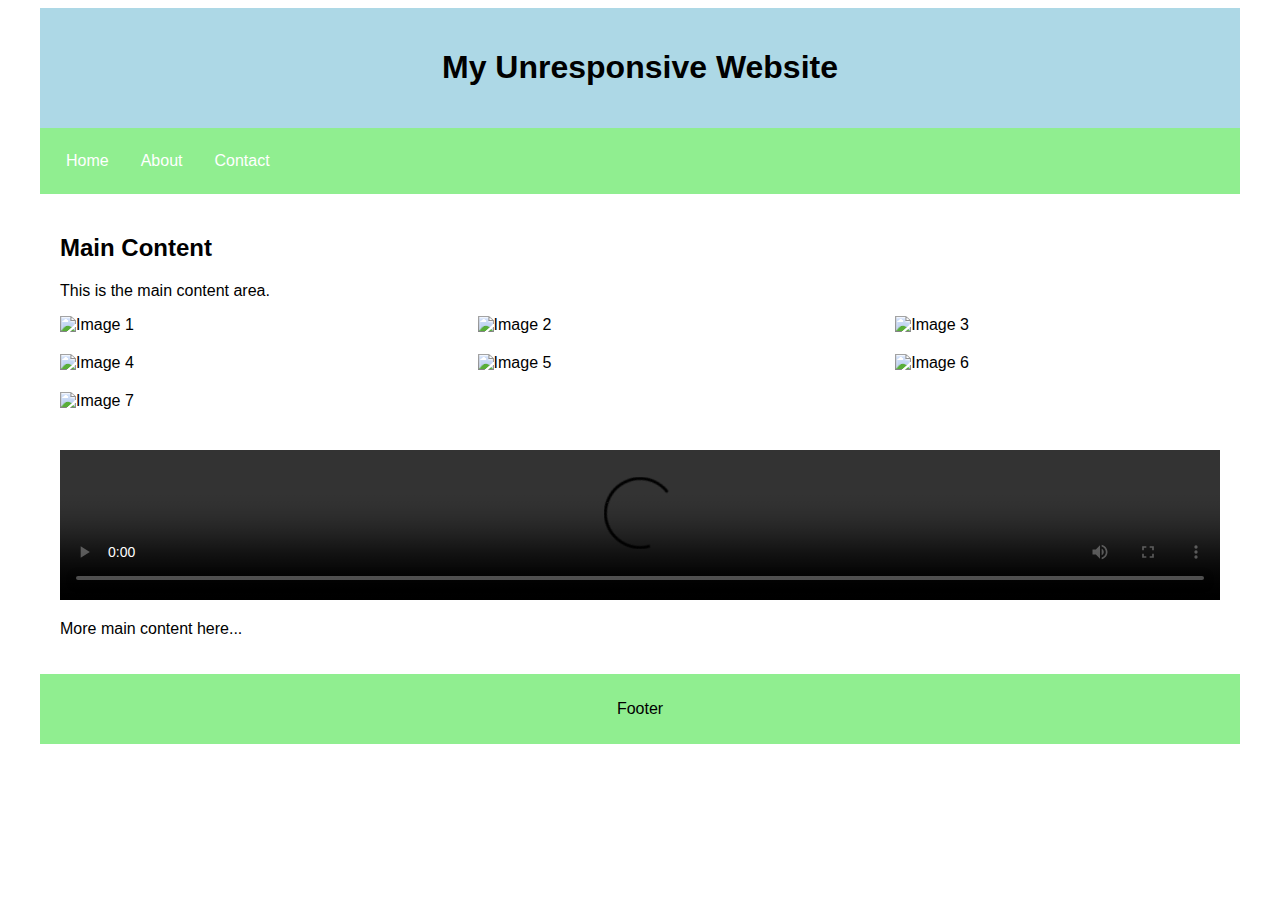
==== reponsivenavbar/index.html @ 3216fa6a "my first commit" ====
<!-- 
  Instructions:
    1. Copy the html below into your code editor
    2. Add media queries to make the page responsive
    3. Here's a guide for the mobile navigation - https://www.w3schools.com/howto/howto_js_mobile_navbar.asp
    3. Use flexbox for make the images in the image-gallery responsive
-->

<!DOCTYPE html>
<html>
  <head>
    <title>Unresponsive Website</title>
    <link
      rel="stylesheet"
      href="https://cdnjs.cloudflare.com/ajax/libs/font-awesome/6.4.0/css/all.min.css"
    />
    <link rel="stylesheet" href="style.css" />
  </head>
  <body>
    <div class="container">
      <div class="header">
        <h1>My Unresponsive Website</h1>
      </div>

      <div class="navigation">
        <a href="#">Home</a>
        <a href="#">About</a>
        <a href="#">Contact</a>
      </div>
      <!-- Mobile Navigation -->
      <section id="mobile-Navigation" class="mobile-Navigation">
        <a href="javascript:void(0);" class="icon" onclick="myFunction()">
          <i class="fa fa-bars fa-xl"></i>
        </a>
        <nav>
          <ul>
            <li><a href="#">Home</a></li>
            <li><a href="#">About</a></li>
            <li><a href="#">Contact</a></li>
          </ul>
        </nav>
      </section>

      <div class="main-content">
        <h2>Main Content</h2>
        <p>This is the main content area.</p>

        <div class="image-gallery">
          <img
            src="https://images.unsplash.com/25/puppy-love.jpg"
            alt="Image 1"
          />
          <img
            src="https://images.unsplash.com/25/puppy-love.jpg"
            alt="Image 2"
          />
          <img
            src="https://images.unsplash.com/25/puppy-love.jpg"
            alt="Image 3"
          />
          <img
            src="https://images.unsplash.com/25/puppy-love.jpg"
            alt="Image 4"
          />
          <img
            src="https://images.unsplash.com/25/puppy-love.jpg"
            alt="Image 5"
          />
          <img
            src="https://images.unsplash.com/25/puppy-love.jpg"
            alt="Image 6"
          />
          <img
            src="https://images.unsplash.com/25/puppy-love.jpg"
            alt="Image 7"
          />
        </div>

        <div class="video-container">
          <video width="100%" controls>
            <source src="video.mp4" type="video/mp4" />
            Your browser does not support the video tag.
          </video>
        </div>

        <p>More main content here...</p>
      </div>

      <div class="footer">
        <p>Footer</p>
      </div>
    </div>
    <script>
      function myFunction() {
        let x = document.getElementById("mobile-Navigation");
        if (x.style.display === "block") {
          x.style.display = "none";
        } else {
          x.style.display = "block";
        }
      }
    </script>
  </body>
</html>
---- reponsivenavbar/style.css ----
body {
  font-family: Arial, sans-serif;
}

.container {
  width: 1200px;
  margin: 0 auto;
}

.header {
  background-color: lightblue;
  padding: 20px;
  text-align: center;
}

.navigation {
  background-color: lightgreen;
  padding: 10px;
  overflow: hidden;
}
/* mobile navigation */
.mobile-Navigation {
  display: none;
}

.navigation a {
  float: left;
  display: block;
  color: white;
  text-align: center;
  padding: 14px 16px;
  text-decoration: none;
}

.main-content {
  padding: 20px;
}

.image-gallery {
  display: flex;
  flex-wrap: wrap;
  justify-content: space-between;
}

.image-gallery img {
  width: 28%;
  margin-bottom: 20px;
}

.video-container {
  width: 100%;
  margin-top: 20px;
}

.footer {
  background-color: lightgreen;
  padding: 10px;
  text-align: center;
  clear: both;
}
/* Mobile:  On screens that are 600px or less, set the background color to olive */
@media screen and (max-width: 600px) {
  .container {
    width: 1200px;
    margin: 0 auto;
  }

  .header {
    background-color: lightblue;
    padding: 20px;
    text-align: center;
  }
  .navigation {
    display: none;
  }

  .icon {
    display: block;
    color: black;
    width: 100%;
  }
  .mobile-Navigation {
    display: block;
    background-color: lightgreen;
    padding: 10px;
    overflow: hidden;
  }

  .mobile-Navigation nav ul {
    list-style: none;
    padding: 0;
  }

  .mobile-Navigation nav ul li {
    padding: 10px 0;
  }

  .mobile-Navigation nav ul li a {
    float: none;
    display: block;
    color: white;
    text-align: center;
    text-decoration: none;
  }

  .main-content h2 {
    font-size: 40px;
    padding-bottom: 5px;
  }
  .main-content p {
    font-size: 32px;
  }

  .image-gallery {
    display: flex;
    flex-direction: column;
    /* flex-wrap: wrap;
    justify-content: space-between; */
  }

  .image-gallery img {
    width: 100%;
    margin-bottom: 20px;
  }

  .video-container {
    width: 100%;
    margin-top: 20px;
  }

  .footer {
    background-color: lightgreen;
    padding: 10px;
    text-align: center;
    clear: both;
    font-size: 32px;
  }
}
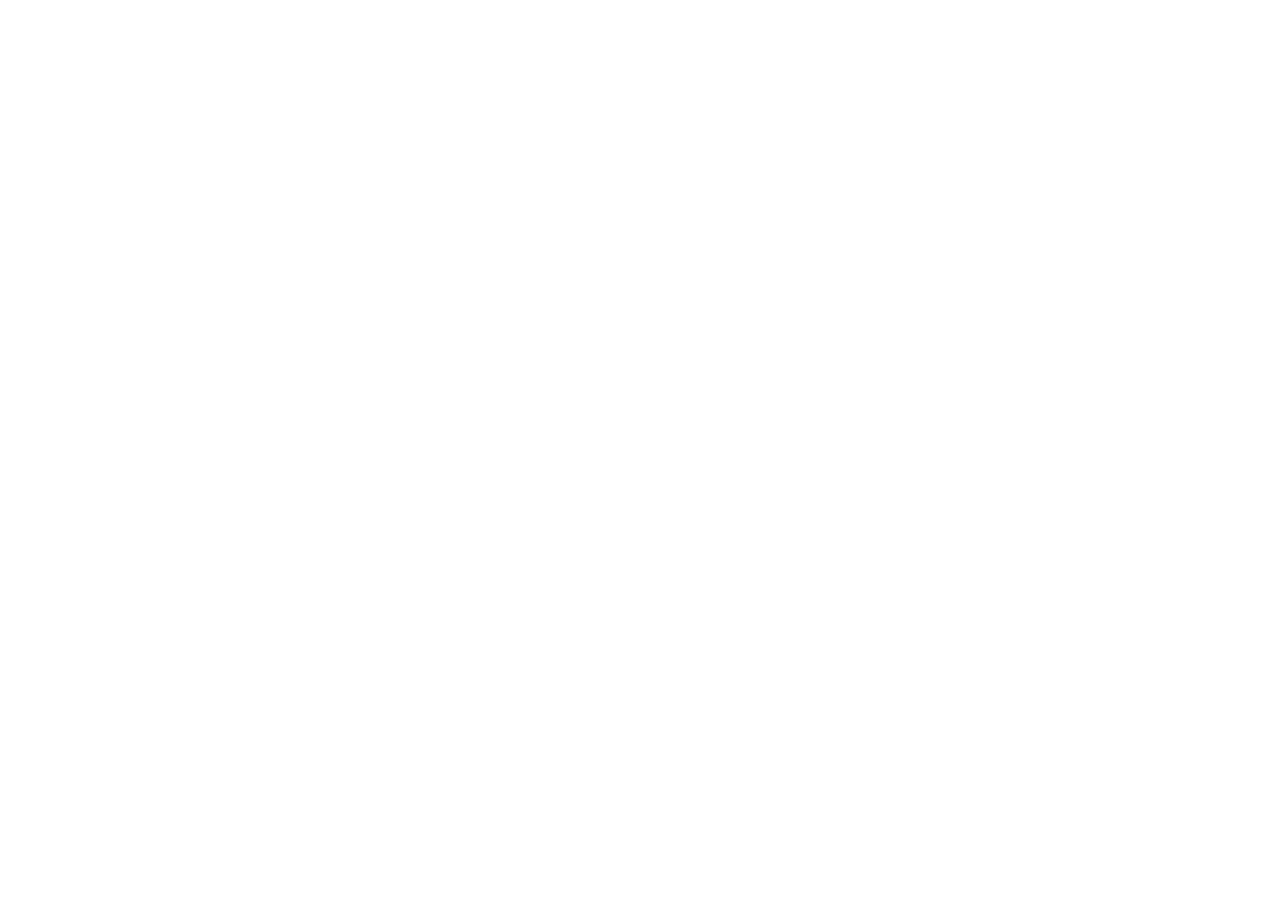
==== commit 813f69ca: "updated" ====
--- a/reponsivenavbar/index.html
+++ b/reponsivenavbar/index.html
@@ -1,104 +1,11 @@
-<!-- 
-  Instructions:
-    1. Copy the html below into your code editor
-    2. Add media queries to make the page responsive
-    3. Here's a guide for the mobile navigation - https://www.w3schools.com/howto/howto_js_mobile_navbar.asp
-    3. Use flexbox for make the images in the image-gallery responsive
--->
-
 <!DOCTYPE html>
-<html>
-  <head>
-    <title>Unresponsive Website</title>
-    <link
-      rel="stylesheet"
-      href="https://cdnjs.cloudflare.com/ajax/libs/font-awesome/6.4.0/css/all.min.css"
-    />
-    <link rel="stylesheet" href="style.css" />
-  </head>
-  <body>
-    <div class="container">
-      <div class="header">
-        <h1>My Unresponsive Website</h1>
-      </div>
-
-      <div class="navigation">
-        <a href="#">Home</a>
-        <a href="#">About</a>
-        <a href="#">Contact</a>
-      </div>
-      <!-- Mobile Navigation -->
-      <section id="mobile-Navigation" class="mobile-Navigation">
-        <a href="javascript:void(0);" class="icon" onclick="myFunction()">
-          <i class="fa fa-bars fa-xl"></i>
-        </a>
-        <nav>
-          <ul>
-            <li><a href="#">Home</a></li>
-            <li><a href="#">About</a></li>
-            <li><a href="#">Contact</a></li>
-          </ul>
-        </nav>
-      </section>
-
-      <div class="main-content">
-        <h2>Main Content</h2>
-        <p>This is the main content area.</p>
-
-        <div class="image-gallery">
-          <img
-            src="https://images.unsplash.com/25/puppy-love.jpg"
-            alt="Image 1"
-          />
-          <img
-            src="https://images.unsplash.com/25/puppy-love.jpg"
-            alt="Image 2"
-          />
-          <img
-            src="https://images.unsplash.com/25/puppy-love.jpg"
-            alt="Image 3"
-          />
-          <img
-            src="https://images.unsplash.com/25/puppy-love.jpg"
-            alt="Image 4"
-          />
-          <img
-            src="https://images.unsplash.com/25/puppy-love.jpg"
-            alt="Image 5"
-          />
-          <img
-            src="https://images.unsplash.com/25/puppy-love.jpg"
-            alt="Image 6"
-          />
-          <img
-            src="https://images.unsplash.com/25/puppy-love.jpg"
-            alt="Image 7"
-          />
-        </div>
-
-        <div class="video-container">
-          <video width="100%" controls>
-            <source src="video.mp4" type="video/mp4" />
-            Your browser does not support the video tag.
-          </video>
-        </div>
-
-        <p>More main content here...</p>
-      </div>
-
-      <div class="footer">
-        <p>Footer</p>
-      </div>
-    </div>
-    <script>
-      function myFunction() {
-        let x = document.getElementById("mobile-Navigation");
-        if (x.style.display === "block") {
-          x.style.display = "none";
-        } else {
-          x.style.display = "block";
-        }
-      }
-    </script>
-  </body>
-</html>
+<html lang="en">
+<head>
+    <meta charset="UTF-8">
+    <meta name="viewport" content="width=device-width, initial-scale=1.0">
+    <title>Document</title>
+</head>
+<body>
+    
+</body>
+</html>